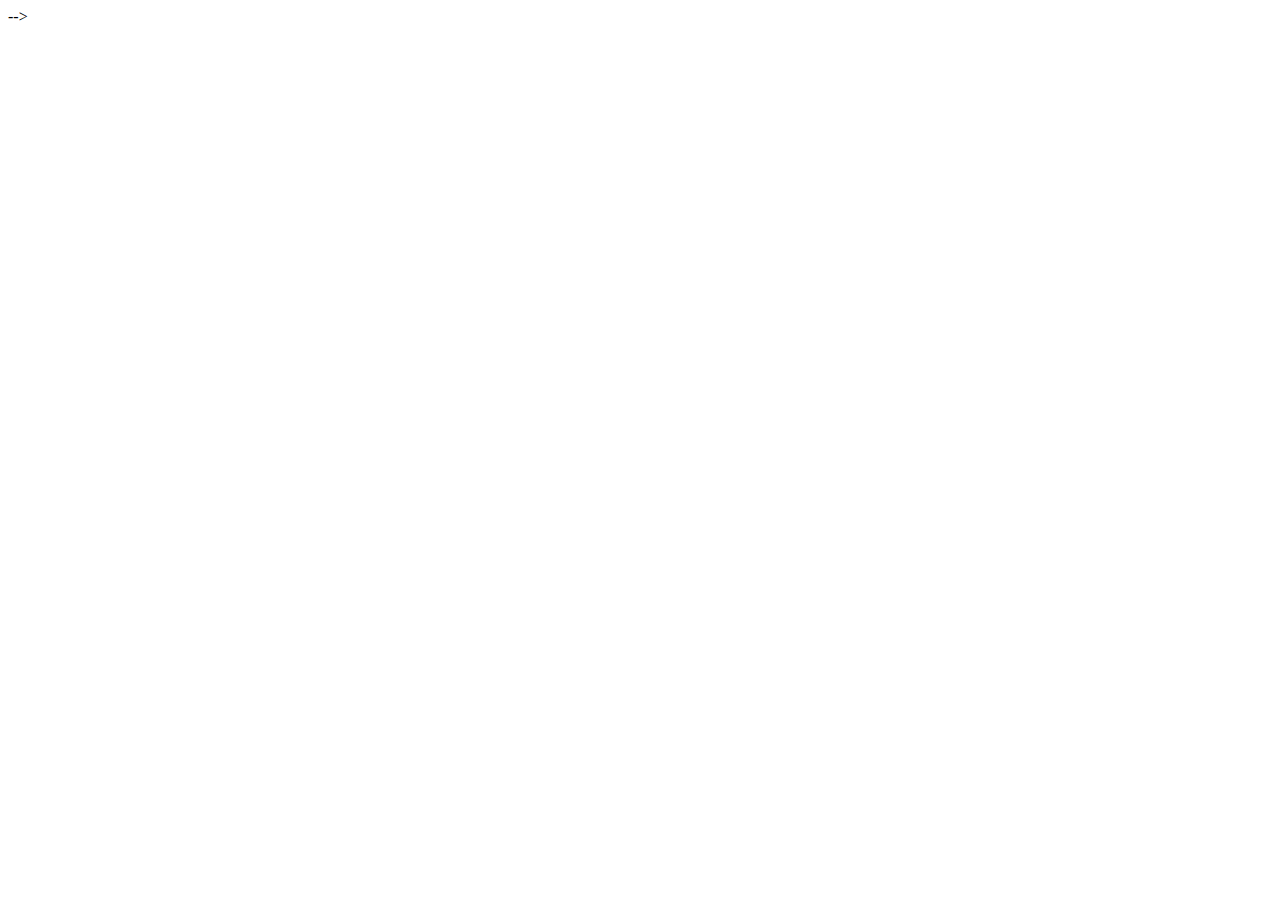
==== WebContent/testing.html @ 4b77ac1a "wrk" ====
<!DOCTYPE html>
<html>
<head>
<meta charset="ISO-8859-1">
<title>Insert title here</title>
</head>
<body>

</body>
</html>

<!-- Auto Load Home	 -->
 	<script type="text/javascript"> -->
			$('#left').load('home.html') 
	</script> --> 
	

<!-- Auto Load Home	 -->    
<script type="text/javascript">
	    $(document).ready(function(){
	       $("#home").click(function(){
	        $('#left').load('home.html');
	         
	       }); 
	
	       $("#mission").click(function(){
	        $('#content').load('mission.html');
	         
	       });
	       
	       $("#details").click(function(){
		        $('#content').load('details.html');
		         
		       });
	       
	       $("#sponsors").click(function(){
		        $('#content').load('sponsors.html');
		         
		       });
	     });
	</script>
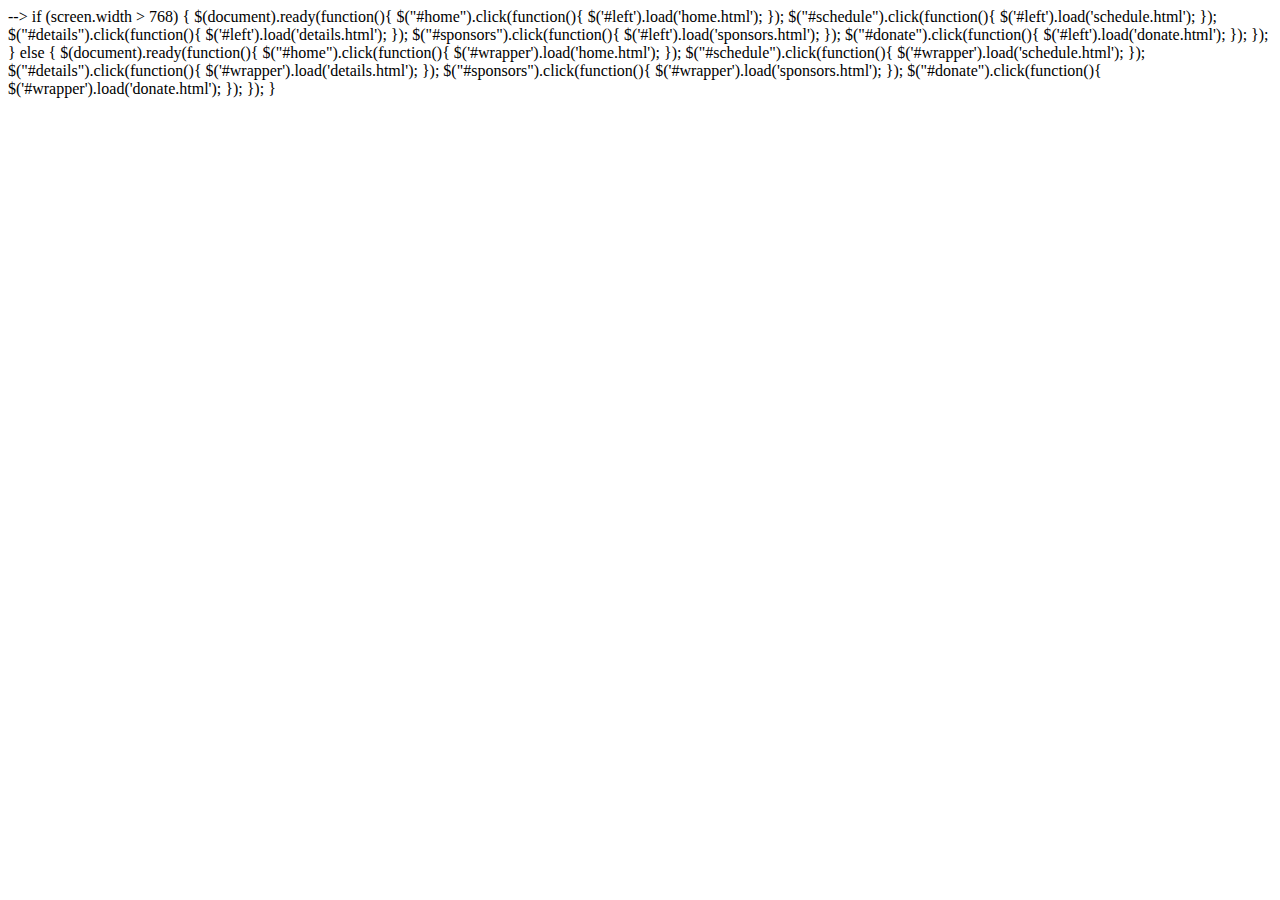
==== commit 62ffd57f: "new" ====
--- a/WebContent/testing.html
+++ b/WebContent/testing.html
@@ -14,28 +14,69 @@
 			$('#left').load('home.html') 
 	</script> --> 
 	
+	
+		<script type="text/javascript">
+	if (screen.width > 768) {		
+		$('#left').load('home.html')
+	}
+	</script>
+	
 
 <!-- Auto Load Home	 -->    
-<script type="text/javascript">
+if (screen.width > 768) {
 	    $(document).ready(function(){
 	       $("#home").click(function(){
 	        $('#left').load('home.html');
 	         
 	       }); 
 	
-	       $("#mission").click(function(){
-	        $('#content').load('mission.html');
+	       $("#schedule").click(function(){
+	        $('#left').load('schedule.html');
 	         
 	       });
 	       
 	       $("#details").click(function(){
-		        $('#content').load('details.html');
+		        $('#left').load('details.html');
 		         
 		       });
 	       
 	       $("#sponsors").click(function(){
-		        $('#content').load('sponsors.html');
+		        $('#left').load('sponsors.html');
+		         
+		       });
+	       
+	       $("#donate").click(function(){
+		        $('#left').load('donate.html');
 		         
 		       });
 	     });
+	}
+	else {
+		$(document).ready(function(){
+		       $("#home").click(function(){
+		        $('#wrapper').load('home.html');
+		         
+		       }); 
+		
+		       $("#schedule").click(function(){
+		        $('#wrapper').load('schedule.html');
+		         
+		       });
+		       
+		       $("#details").click(function(){
+		        $('#wrapper').load('details.html');
+		         
+		       });
+		       
+		       $("#sponsors").click(function(){
+		        $('#wrapper').load('sponsors.html');
+		         
+		       });
+		       
+		       $("#donate").click(function(){
+		        $('#wrapper').load('donate.html');
+		         
+		       });
+		     });
+	}
 	</script>